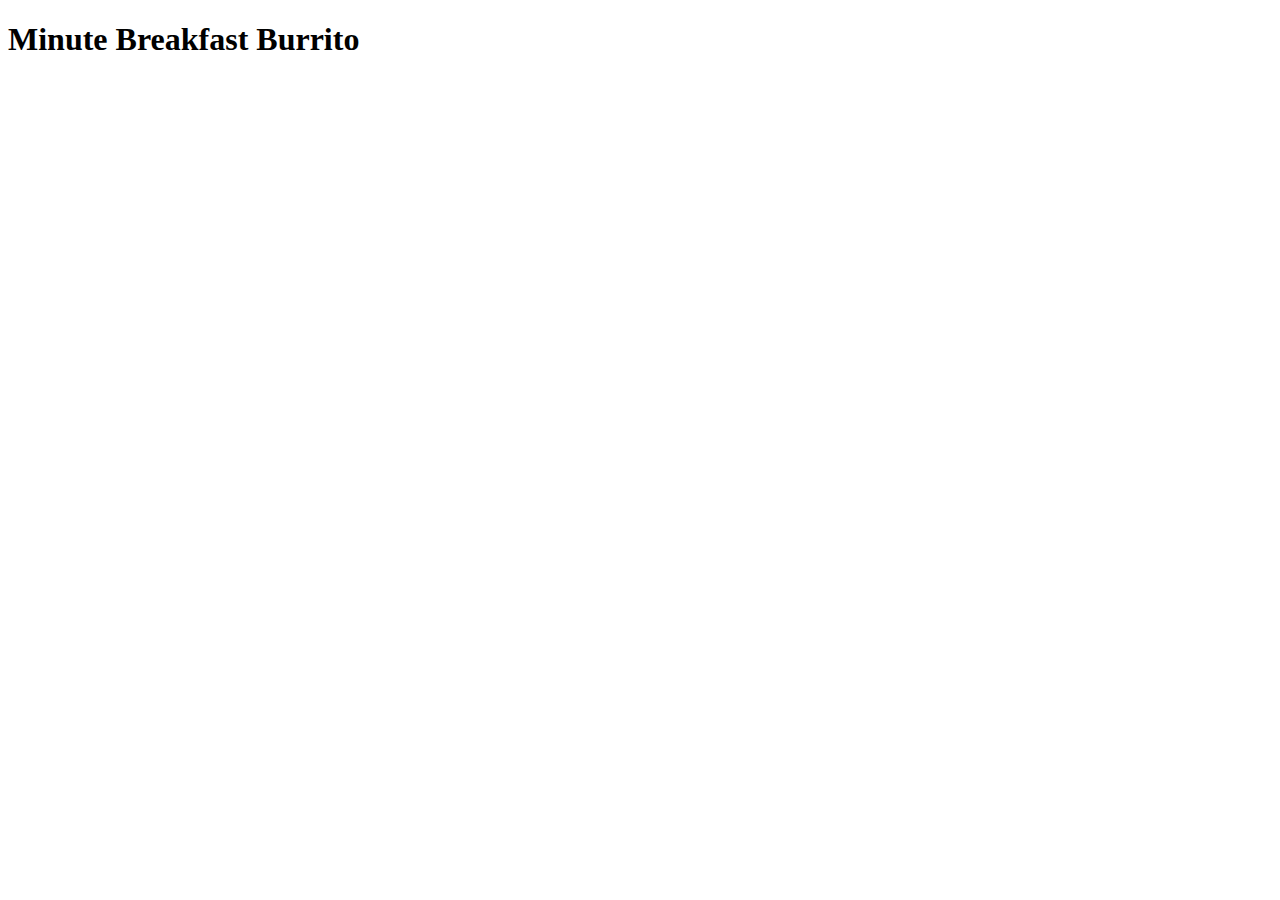
==== recipes/burrito.html @ 8ad85fd7 "Make burrito page" ====
<!DOCTYPE html>
<html lang="en">
    <head>
        <meta charset="UTF-8">
        <title>Odin Recipes</title>
    </head>

    <body>
        <h1>Minute Breakfast Burrito</h1>
    </body>
    
</html>
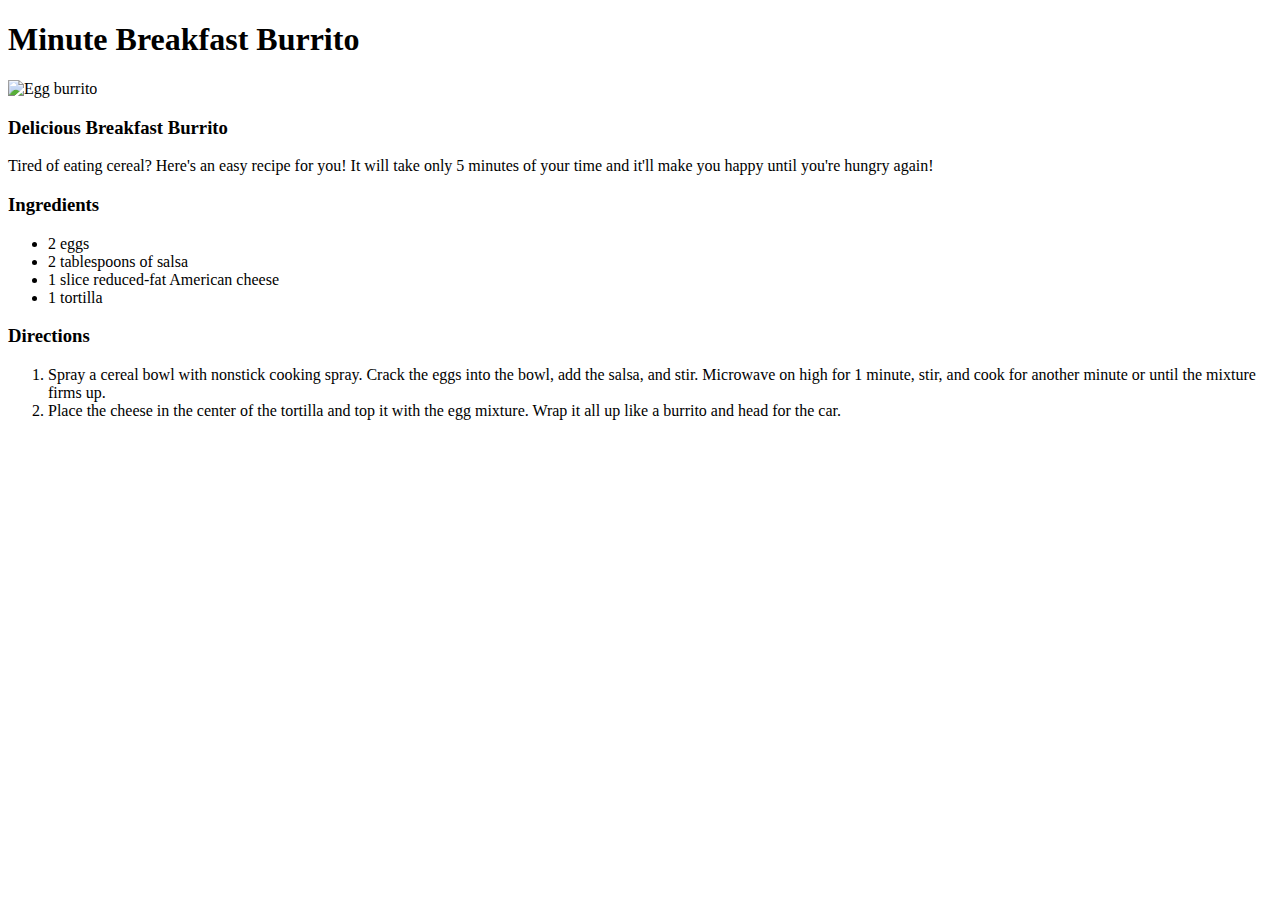
==== commit 6e028f7f: "Write burrito recipe and make new recipe files" ====
--- a/recipes/burrito.html
+++ b/recipes/burrito.html
@@ -7,6 +7,32 @@
 
     <body>
         <h1>Minute Breakfast Burrito</h1>
+        <img src="../images/burrito.jpeg" width="300" alt="Egg burrito">
+        <h3>Delicious Breakfast Burrito</h3>
+        <p> Tired of eating cereal? Here's an easy recipe for you!
+            It will take only 5 minutes of your time 
+            and it'll make you happy until you're hungry again!
+        </p>
+        <h3>Ingredients</h3>
+        <ul>
+            <li>2 eggs</li>
+            <li>2 tablespoons of salsa</li>
+            <li>1 slice reduced-fat American cheese</li>
+            <li>1 tortilla</li>
+        </ul>
+        <h3>Directions</h3>
+        <ol>
+            <li>
+                Spray a cereal bowl with nonstick cooking spray. 
+                Crack the eggs into the bowl, add the salsa, and stir. 
+                Microwave on high for 1 minute, stir, 
+                and cook for another minute or until the mixture firms up.</li>
+            <li>
+                Place the cheese in the center of the tortilla and top it with the egg mixture. 
+                Wrap it all up like a burrito and head for the car.
+            </li>
+        </ol>
+
     </body>
-    
+
 </html>